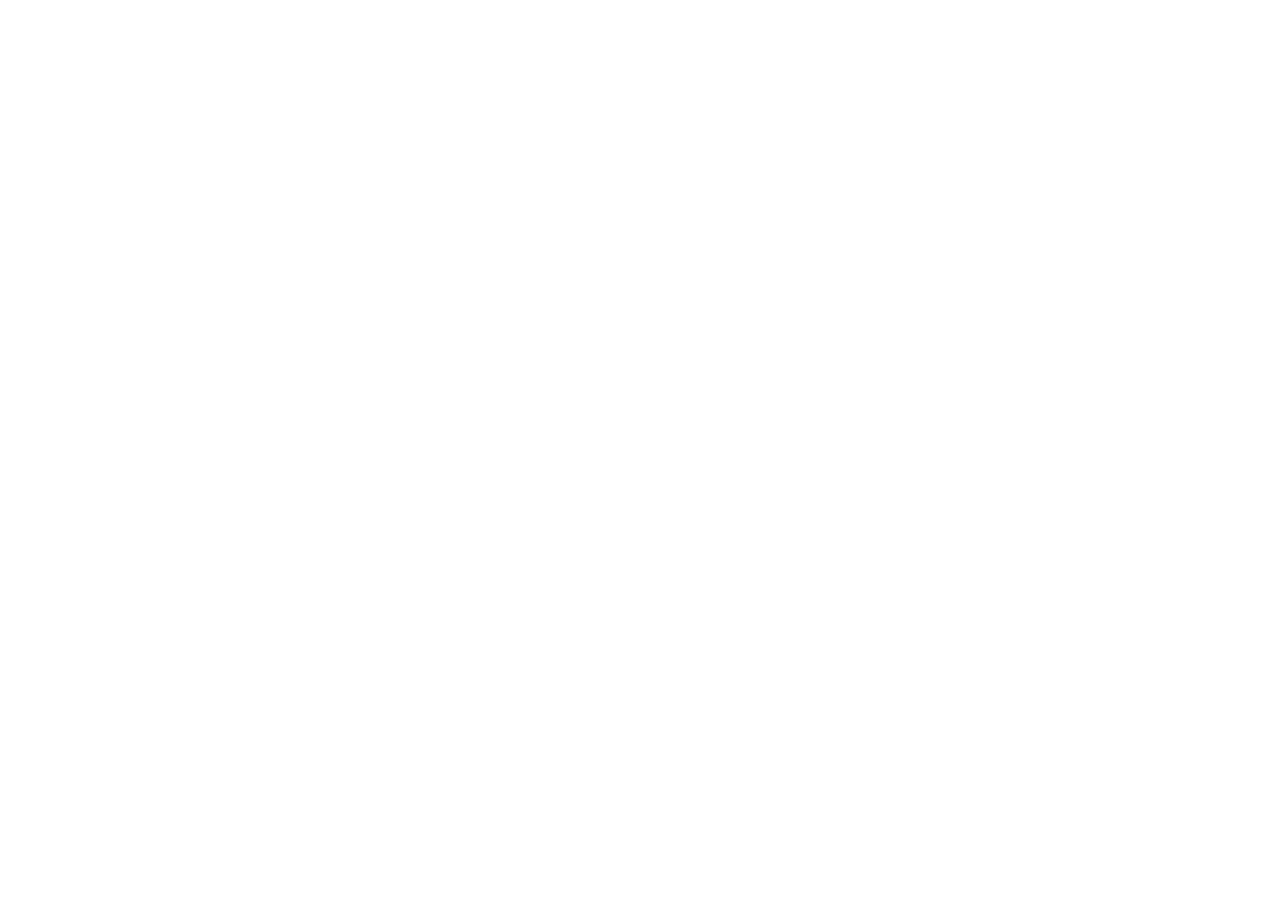
==== index.html @ 09621e36 "Moved files around" ====
<!DOCTYPE html>
<html lang="en">
<head>
  <meta charset="UTF-8">
  <meta http-equiv="X-UA-Compatible" content="IE=edge">
  <meta name="viewport" content="width=device-width, initial-scale=1.0">
  <link rel="stylesheet" href="C:\Users\maxBe\Desktop\6th week homework\Weather-Application\Develop\style.css">
  <link rel="stylesheet" href="https://cdn.jsdelivr.net/npm/bootstrap@4.3.1/dist/css/bootstrap.min.css" integrity="sha384-ggOyR0iXCbMQv3Xipma34MD+dH/1fQ784/j6cY/iJTQUOhcWr7x9JvoRxT2MZw1T" crossorigin="anonymous">
  
  <title>Weather App</title>
</head>
<body>
  
</body>
</html>
<script src="C:\Users\maxBe\Desktop\6th week homework\Weather-Application\Develop\script.js"></script>
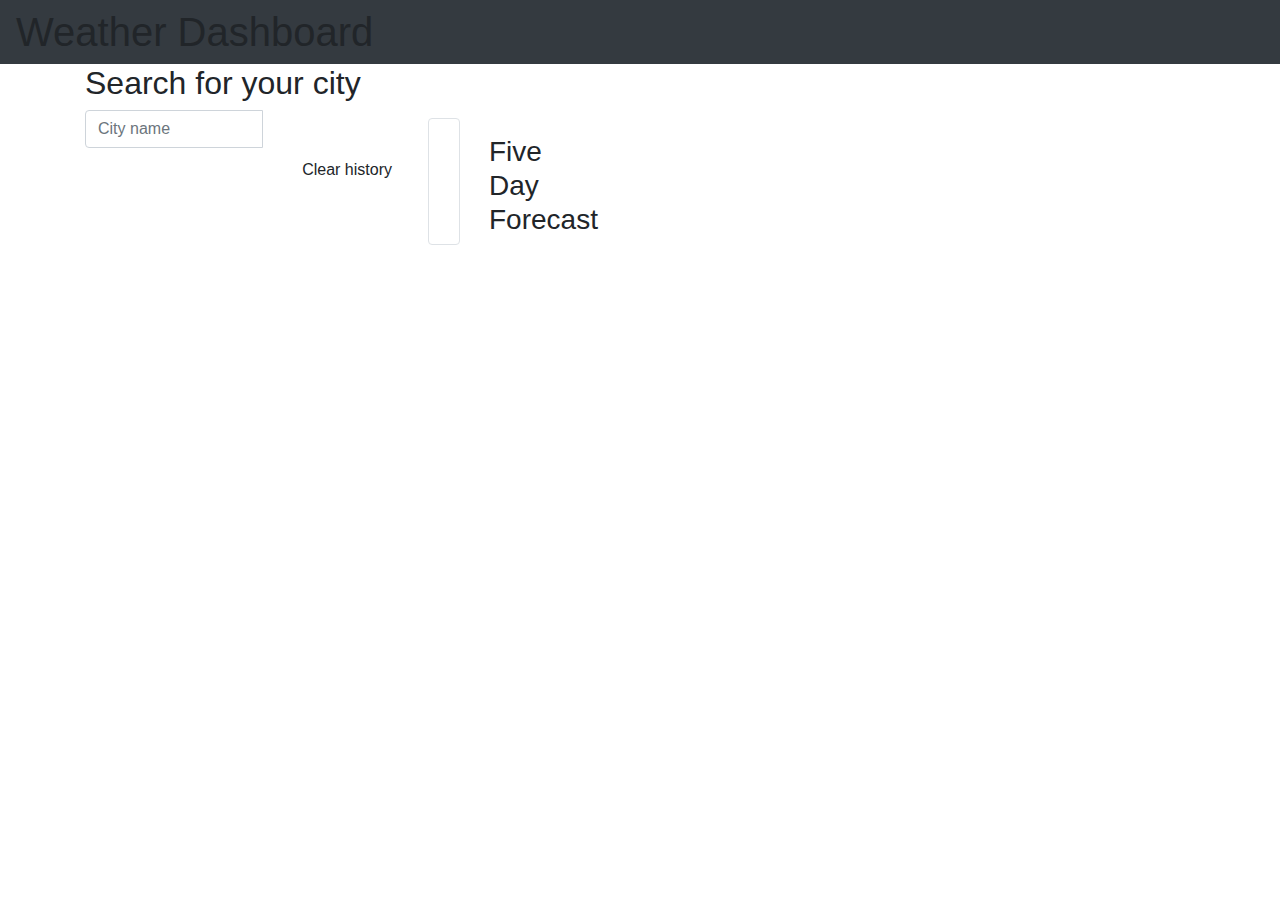
==== commit 01e73bc4: "HTML complete, however some changes may occur after depending on boostrap grid system, some adjustme" ====
--- a/index.html
+++ b/index.html
@@ -10,7 +10,58 @@
   <title>Weather App</title>
 </head>
 <body>
+<nav>
+  <nav class="navbar navbar-dark bg-dark">
+  <h1 class="mb-0 w-125 h1 text-center">Weather Dashboard</h1>
+</nav>
   
+<div class="container">
+  <div class="row">
+
+    <div class="col-4 bg-blue">
+      <h2 class="citysearch">Search for your city</h2>
+      <div class="input-group mb-3">
+        <input id="citysearchinput" type="text" class="form-control" placeholder="City name" aria-label="City name">
+        <button class="btn btn primary" type="button" id="searchBtn"></button>
+        <button class="btn btn primary mb-4" type="button" id="remove-search">Clear history</button>
+        <div class="col-1">
+          <div class="row-0">
+            <div id="presentWeather" class="col-12 border rounded m-2 rounded">
+              <div class="row">
+                <div class="col-11">
+                  <div id="city">
+                    <div class="row">
+                      <div class="col-11">
+                        <p id="temperature"></p>
+                        <div class="col-11">
+                          <p id="wind"></p>
+                          <div class="col-11">
+                            <p id="UV"></p>
+                            <div class="col-11">
+                              <p id="humidity"></p>
+                              <div class="row">
+                                <div class="col-11">
+                                  <h3>Five Day Forecast</h3>
+                                  <div id="fiveDaysForecast"></div>
+                                </div>
+                              </div>
+                            </div>
+                          </div>
+                        </div>
+                      </div>
+                    </div>
+                  </div>
+                </div>
+              </div>
+            </div>
+          </div>
+        </div>
+        
+      </div>
+    </div>
+  </div>
+</div>
+
 </body>
 </html>
 <script src="C:\Users\maxBe\Desktop\6th week homework\Weather-Application\Develop\script.js"></script>